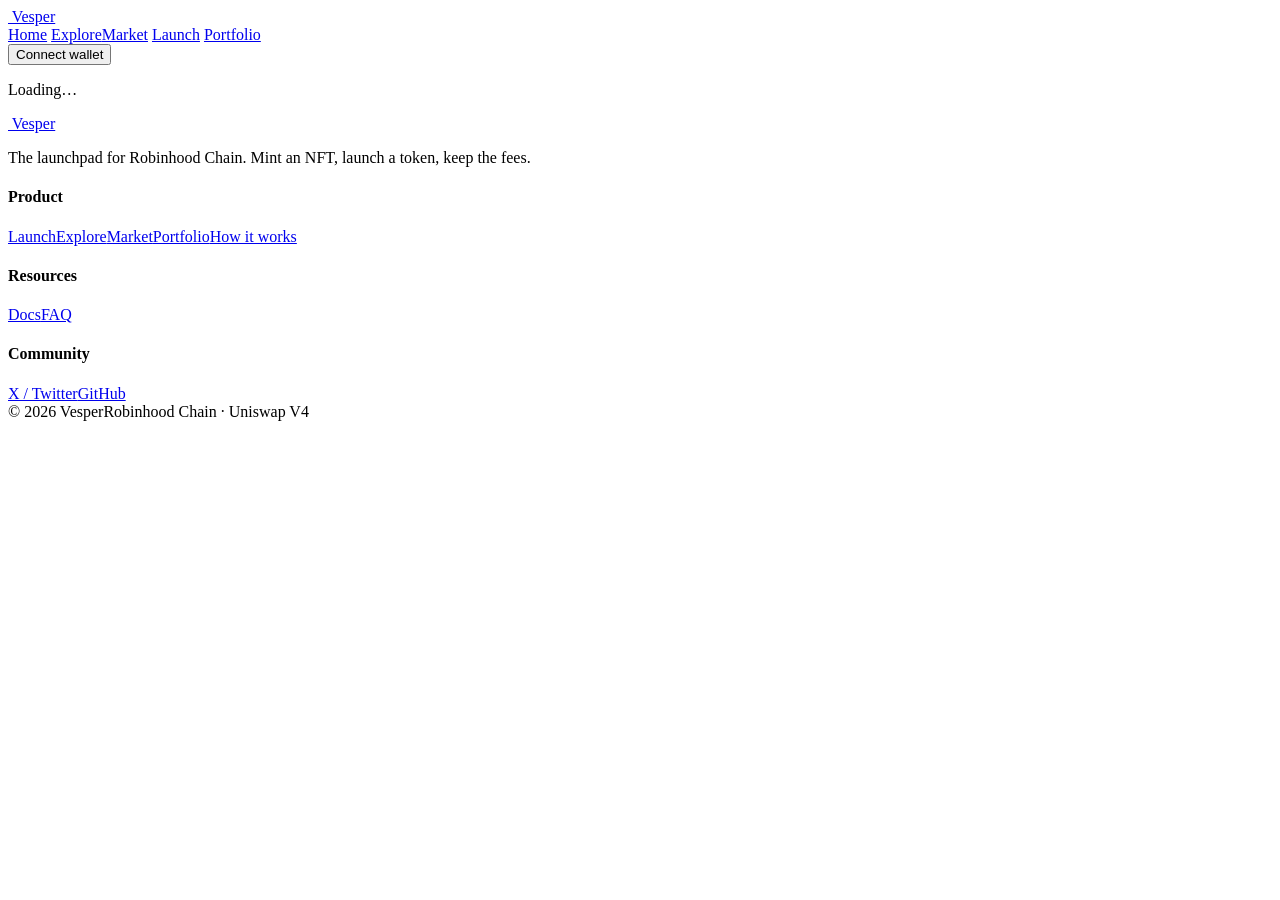
==== web/public/collection.html @ 4d8d7f76 "Add Back button on all sub-pages (Explore/Market/Launch/Portfolio/Collection/Docs/FAQ/How)" ====
<!doctype html>
<html lang="en">
<head>
<meta charset="utf-8" />
<meta name="viewport" content="width=device-width, initial-scale=1" />
<title>Collection — Vesper</title>
<link rel="icon" type="image/png" href="/favicon.png" />
<link rel="preconnect" href="https://fonts.googleapis.com" />
<link rel="preconnect" href="https://fonts.gstatic.com" crossorigin />
<link href="https://fonts.googleapis.com/css2?family=Playfair+Display:wght@500;600;700;800&family=Inter:wght@400;500;600;700&display=swap" rel="stylesheet" />
<link rel="stylesheet" href="/style.css?v=9" />
</head>
<body>
<header class="nav">
  <a class="brand" href="/"><img src="/star.png" alt="" class="brand-star"/> Vesper</a>
  <nav class="nav-links">
    <a href="/">Home</a>
    <a href="/explore">Explore</a><a href="/market">Market</a>
    <a href="/launch">Launch</a>
    <a href="/portfolio">Portfolio</a>
  </nav>
  <button class="btn primary sm" data-connect>Connect wallet</button>
</header>

<main class="sub"><div class="wrap narrow">
  <div id="collection"><p class="empty">Loading…</p></div>
</div></main>

<footer class="site-foot">
  <div class="wrap foot-grid">
    <div class="foot-brand">
      <a class="brand-sm" href="/"><img src="/star.png" alt="" class="brand-star"/> Vesper</a>
      <p class="muted">The launchpad for Robinhood Chain. Mint an NFT, launch a token, keep the fees.</p>
    </div>
    <div class="foot-col"><h4>Product</h4><a href="/launch">Launch</a><a href="/explore">Explore</a><a href="/market">Market</a><a href="/portfolio">Portfolio</a><a href="/how">How it works</a></div>
    <div class="foot-col"><h4>Resources</h4><a href="/docs">Docs</a><a href="/faq">FAQ</a></div>
    <div class="foot-col"><h4>Community</h4><a href="https://x.com/vesperpad" target="_blank" rel="noopener">X / Twitter</a><a href="https://github.com/vesperpad/vesper" target="_blank" rel="noopener">GitHub</a></div>
  </div>
  <div class="wrap foot-bottom"><span class="muted">© 2026 Vesper</span><span class="muted">Robinhood Chain · Uniswap V4</span></div>
</footer>

<script src="https://cdn.jsdelivr.net/npm/ethers@6.13.2/dist/ethers.umd.min.js"></script>
<script src="/config.js"></script>
<script src="/app.js?v=9"></script>
</body>
</html>
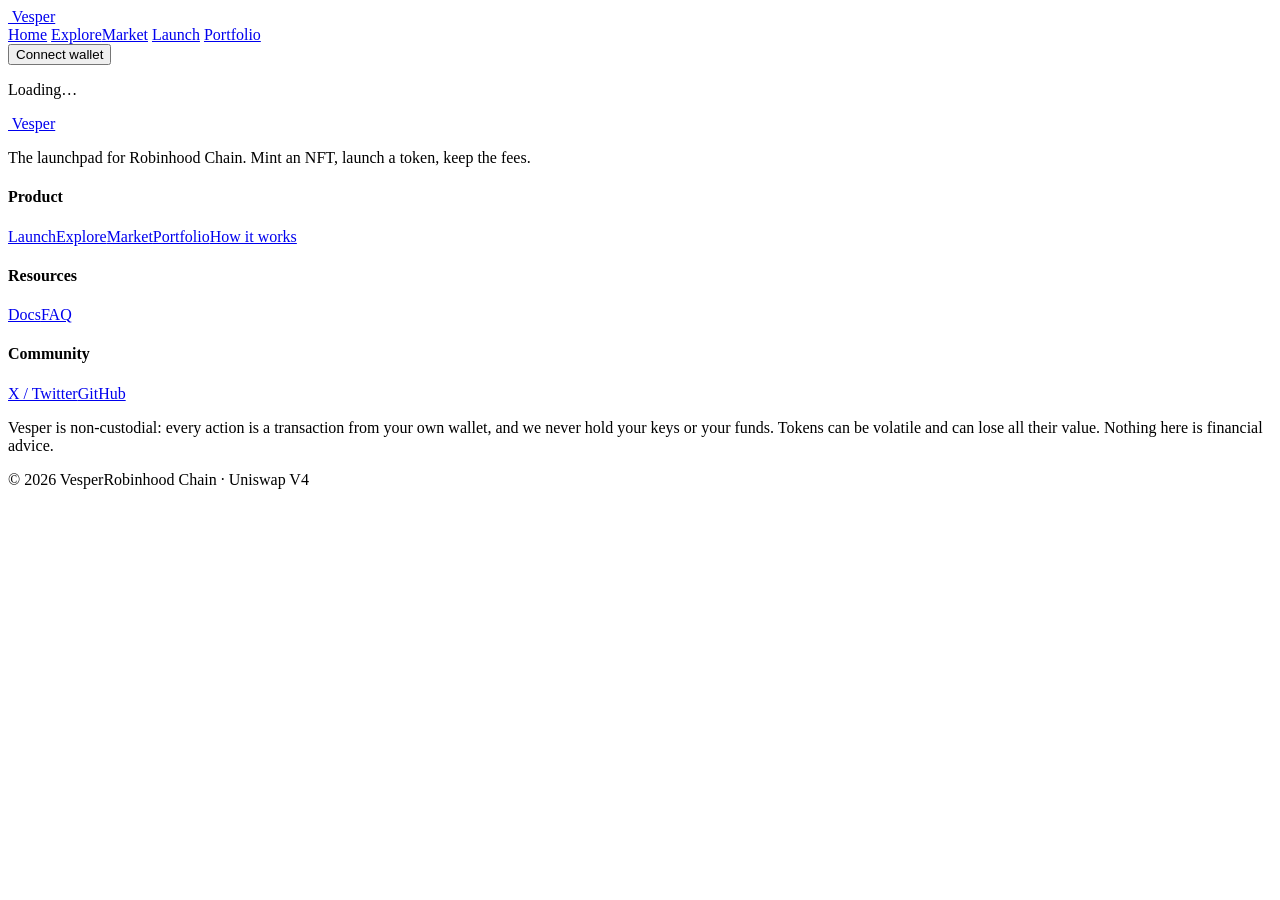
==== commit 93867349: "Trust pass (Pons-style): README security+verification section, non-custodial disclaimer in footer, d" ====
--- a/web/public/collection.html
+++ b/web/public/collection.html
@@ -8,7 +8,7 @@
 <link rel="preconnect" href="https://fonts.googleapis.com" />
 <link rel="preconnect" href="https://fonts.gstatic.com" crossorigin />
 <link href="https://fonts.googleapis.com/css2?family=Playfair+Display:wght@500;600;700;800&family=Inter:wght@400;500;600;700&display=swap" rel="stylesheet" />
-<link rel="stylesheet" href="/style.css?v=9" />
+<link rel="stylesheet" href="/style.css?v=17" />
 </head>
 <body>
 <header class="nav">
@@ -36,11 +36,12 @@
     <div class="foot-col"><h4>Resources</h4><a href="/docs">Docs</a><a href="/faq">FAQ</a></div>
     <div class="foot-col"><h4>Community</h4><a href="https://x.com/vesperpad" target="_blank" rel="noopener">X / Twitter</a><a href="https://github.com/vesperpad/vesper" target="_blank" rel="noopener">GitHub</a></div>
   </div>
+  <div class="wrap foot-note"><p class="muted">Vesper is non-custodial: every action is a transaction from your own wallet, and we never hold your keys or your funds. Tokens can be volatile and can lose all their value. Nothing here is financial advice.</p></div>
   <div class="wrap foot-bottom"><span class="muted">© 2026 Vesper</span><span class="muted">Robinhood Chain · Uniswap V4</span></div>
 </footer>
 
 <script src="https://cdn.jsdelivr.net/npm/ethers@6.13.2/dist/ethers.umd.min.js"></script>
 <script src="/config.js"></script>
-<script src="/app.js?v=9"></script>
+<script src="/app.js?v=17"></script>
 </body>
 </html>
